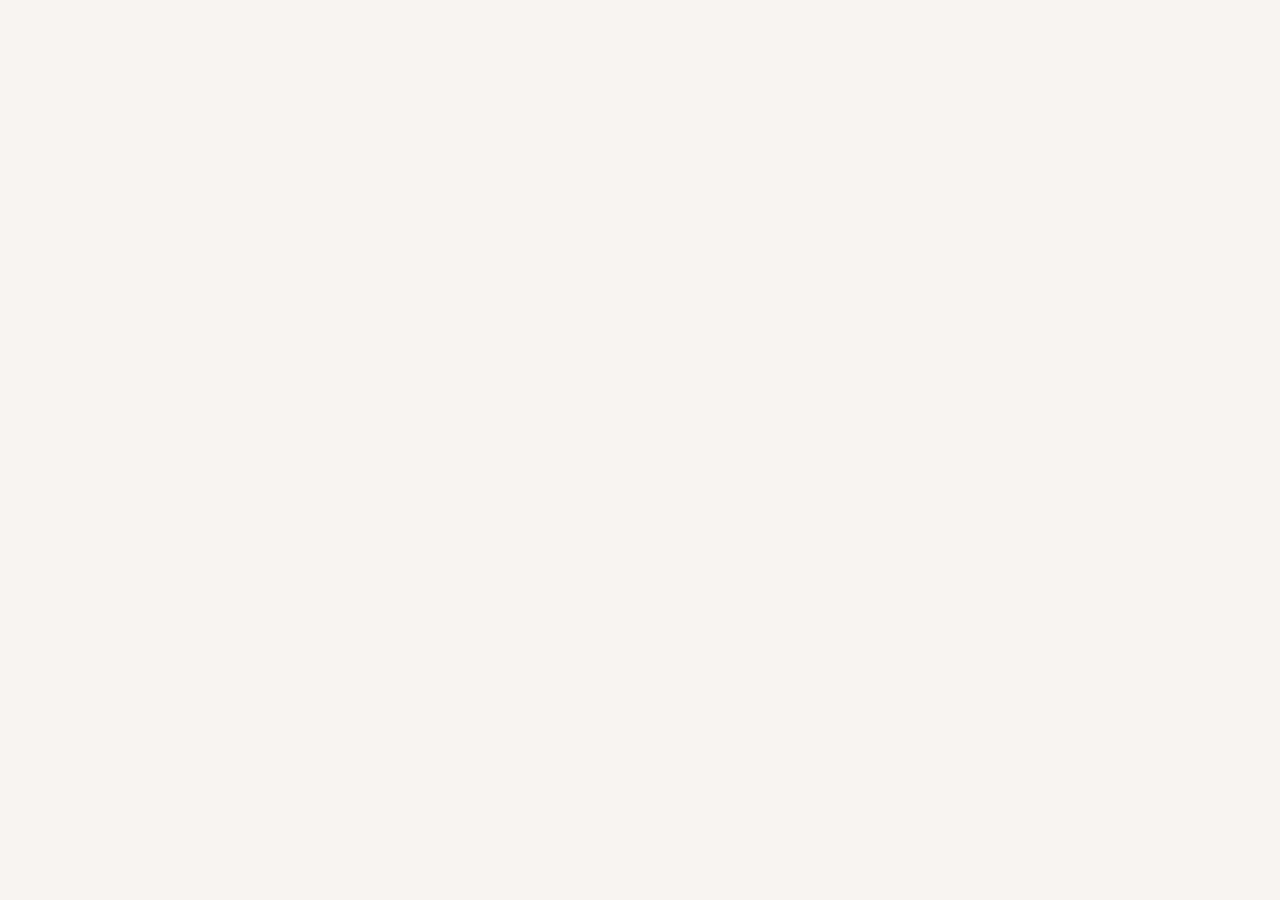
==== index.html @ 08ad14b5 "Added Password and separate dashboard for employee and owner" ====
<!doctype html>
<html lang="en">
<head>
<meta charset="utf-8">
<meta name="viewport" content="width=device-width,initial-scale=1,viewport-fit=cover">
<meta name="theme-color" content="#1d3f5e">
<meta name="description" content="Sunshine Fabrics - inward and outward stock register for quality, colour and quantity.">
<title>Sunshine Fabrics — Stock Register</title>
<link rel="icon" href="data:image/svg+xml,<svg xmlns='http://www.w3.org/2000/svg' viewBox='0 0 16 16'><rect width='16' height='16' rx='2' fill='%231d3f5e'/><path d='M3 4.5h10M3 8h10M3 11.5h6' stroke='white' stroke-width='1.4' stroke-linecap='round'/></svg>">
<link rel="stylesheet" href="css/app.css">
<style id="pageRule">@page{size:A5 portrait;margin:10mm}</style>
</head>

<body>

<!-- =========================== APP =========================== -->
<div id="app" hidden>

<header class="topbar">
  <div class="brand">
    <span class="mark">SF</span>
    <span><span class="brand-name">SUNSHINE FABRICS</span><span class="brand-sub">Stock Register</span></span>
  </div>
  <div class="totals num">
    <div><div class="k">Received</div><div class="v" id="hdrIn">0.00</div></div>
    <div><div class="k">Issued</div><div class="v" id="hdrOut">0.00</div></div>
    <div><div class="k">Balance</div><div class="v" id="hdrBal">0.00</div></div>
  </div>
</header>

<div class="syncbar">
  <span class="dot" id="syncDot"></span>
  <span id="syncText">Saved on this device.</span>
  <span class="pending" id="syncPending" hidden></span>
  <span class="spacer"></span>
  <span class="muted" id="syncLast"></span>
  <button class="btn btn-sm" type="button" id="syncBtn" hidden>Connect Google Drive</button>
</div>

<nav class="tabs" role="tablist">
  <button role="tab" data-view="inward"  aria-selected="true">Inward</button>
  <button role="tab" data-view="outward" aria-selected="false">Outward</button>
  <button role="tab" data-view="stock"   data-owner="1" aria-selected="false" hidden>Stock</button>
  <button role="tab" data-view="reports" data-owner="1" aria-selected="false" hidden>Reports</button>
  <button role="tab" data-view="history" data-owner="1" aria-selected="false" hidden>History</button>
  <button role="tab" data-view="setup"   data-owner="1" aria-selected="false" hidden>Setup</button>
  <button role="tab" data-view="login"   aria-selected="false">Login</button>
</nav>

<main>
  <div id="storageWarn" class="notice notice-bad" hidden></div>

  <!-- ---------------- INWARD ---------------- -->
  <section class="view" id="view-inward">
    <form class="panel" id="inForm">
      <div class="panel-head"><h2>Record Inward</h2><span class="eyebrow spacer" lang="hi">माल आया</span></div>
      <div class="panel-body">
        <div class="grid">
          <div><label for="inDate" class="req">Date</label><input id="inDate" type="date" required></div>
          <div><label for="inParty">Supplier / Mill</label><input id="inParty" list="partyList" autocomplete="off" placeholder="optional"></div>
          <div><label for="inQuality" class="req">Quality</label><select id="inQuality" required></select></div>
          <div>
            <label for="inColour" class="req">Colour</label>
            <input id="inColour" list="colourList" required autocomplete="off">
            <div class="hint" id="inColourHint"></div>
          </div>
          <div><label for="inQty" class="req">Quantity (KG)</label><input id="inQty" type="number" step="0.01" min="0.01" inputmode="decimal" required></div>
          <div class="grid-full"><label for="inRemarks">Remarks</label><textarea id="inRemarks" rows="2"></textarea></div>
        </div>
        <div id="inErr" class="notice notice-bad" hidden style="margin-top:12px"></div>
        <div class="btn-row" style="margin-top:14px">
          <button class="btn-primary" type="submit">Save Inward</button>
          <button class="btn" type="reset">Clear</button>
        </div>
      </div>
    </form>

  </section>

  <!-- ---------------- OUTWARD ---------------- -->
  <section class="view" id="view-outward" hidden>
    <form class="panel" id="outForm">
      <div class="panel-head"><h2>Issue Outward Slip</h2><span class="eyebrow spacer" lang="hi">माल भेजा</span></div>
      <div class="panel-body">

        <div class="slipbar">
          <div><div class="eyebrow">Slip No.</div><div class="big" id="outSlipNo">—</div></div>
          <div style="min-width:140px"><label for="outDate" class="req">Date</label><input id="outDate" type="date" required></div>
          <div style="min-width:170px;flex:1"><label for="outParty">Customer</label><input id="outParty" list="partyList" autocomplete="off" placeholder="optional"></div>
          <div style="margin-left:auto;text-align:right"><div class="eyebrow">Slip Total</div><div class="big num" id="outTotal">0.00</div></div>
        </div>

        <div id="outLines"></div>
        <div class="btn-row"><button class="btn" type="button" id="addLine">+ Add Item</button></div>

        <div id="outErr" class="notice notice-bad" hidden style="margin-top:12px"></div>
        <div class="btn-row" style="margin-top:14px">
          <button class="btn-primary" type="submit">Save Slip</button>
        </div>
      </div>
    </form>

    <div class="panel" id="lastSlipPanel" hidden>
      <div class="panel-body">
        <div class="notice notice-ok" style="margin:0">
          <strong>Slip <span id="lastSlipNo"></span> saved.</strong>
          <span class="num" id="lastSlipTotal"></span> KG.
          <div class="btn-row" style="margin-top:9px">
            <button class="btn" type="button" id="printLast">Print Slip (A5)</button>
            <button class="btn" type="button" id="printLastRoll">Print Receipt</button>
          </div>
        </div>
      </div>
    </div>

  </section>

  <!-- ---------------- STOCK ---------------- -->
  <section class="view" id="view-stock" hidden>
    <div class="panel">
      <div class="panel-head">
        <h2>Current Stock</h2>
        <div class="spacer btn-row">
          <input id="stockSearch" placeholder="Search quality or colour" style="width:200px" autocomplete="off">
          <button class="btn btn-sm" type="button" id="printStock">Print</button>
        </div>
      </div>
      <div class="tablewrap"><table id="stockTable"></table></div>
    </div>
    <p class="hint">Stock is worked out from the register, so it follows whatever is entered.
       <strong>Delete</strong> takes a whole quality and colour out of the figures &mdash; every entry behind
       that line stops counting, but all of them stay in <strong>History</strong>, so a wrong press can be
       found and the figures always add up. To change one entry rather than the whole line, use
       <strong>Correct</strong> in History.</p>
  </section>

  <!-- ---------------- REPORTS ---------------- -->
  <section class="view" id="view-reports" hidden>
    <div class="panel">
      <div class="panel-head">
        <h2>Stock Report</h2>
        <div class="spacer btn-row">
          <button class="btn btn-sm" type="button" id="printReport">Print</button>
          <button class="btn btn-sm" type="button" id="reportCsv">Export CSV</button>
        </div>
      </div>
      <div class="panel-body">
        <div class="btn-row" style="margin-bottom:12px">
          <button class="btn btn-sm" type="button" data-period="this">This Month</button>
          <button class="btn btn-sm" type="button" data-period="last">Last Month</button>
          <button class="btn btn-sm" type="button" data-period="year">This Year</button>
        </div>
        <div class="grid" style="max-width:420px">
          <div><label for="repFrom">From</label><input id="repFrom" type="date"></div>
          <div><label for="repTo">To</label><input id="repTo" type="date"></div>
        </div>
        <p class="hint" id="repCaption"></p>
        <div id="repUndated"></div>

        <div class="stats" id="repStats"></div>
      </div>
    </div>

    <div class="panel">
      <div class="panel-head"><h2>Movement by Quality</h2><span class="eyebrow spacer">Opening to closing</span></div>
      <div class="tablewrap"><table id="repRows"></table></div>
    </div>

    <div class="panel">
      <div class="panel-head"><h2>Suppliers &amp; Customers</h2><span class="eyebrow spacer">In this period</span></div>
      <div class="tablewrap"><table id="repParties"></table></div>
    </div>
  </section>

  <!-- ---------------- HISTORY ---------------- -->
  <section class="view" id="view-history" hidden>
    <div class="panel">
      <div class="panel-head"><h2>History</h2><span class="eyebrow spacer">Full register</span></div>
      <div class="panel-body">
        <div class="grid">
          <div><label for="hFrom">From</label><input id="hFrom" type="date"></div>
          <div><label for="hTo">To</label><input id="hTo" type="date"></div>
          <div><label for="hType">Type</label><select id="hType">
            <option value="">All</option><option value="IN">Inward</option><option value="OUT">Outward</option>
          </select></div>
          <div><label for="hSearch">Search</label><input id="hSearch" placeholder="quality, colour, party, slip" autocomplete="off"></div>
        </div>
        <div class="btn-row" style="margin-top:12px">
          <label style="display:flex;align-items:center;gap:6px;margin:0;font-weight:500">
            <input type="checkbox" id="hVoid" style="width:auto"> Show deleted entries
          </label>
          <span class="spacer"></span>
          <button class="btn btn-sm" type="button" id="exportCsv">Export CSV</button>
        </div>
      </div>
      <div class="tablewrap"><table id="histTable"></table></div>
    </div>
  </section>

  <!-- ---------------- SETUP ---------------- -->
  <section class="view" id="view-setup" hidden>
    <div class="panel">
      <div class="panel-head">
        <h2>Google Drive</h2>
        <span class="spacer"></span>
        <span class="dot" id="setupDot"></span>
        <span class="eyebrow" id="setupState">Not set up</span>
      </div>
      <div class="panel-body">

        <!-- shown when no Client ID has been put in js/config.js -->
        <div id="driveNotSetUp" hidden>
          <div class="notice notice-warn" style="margin-top:0">
            <strong>Google Drive is not switched on yet.</strong>
            The register is saving on this device only.
          </div>
          <p class="hint" style="margin-top:0">To switch it on, do these two things once:</p>
          <ol class="hint" style="margin:0 0 12px;padding-left:20px;line-height:1.8">
            <li>In the Google Cloud Console, create an <strong>OAuth Client ID</strong> of type
                <strong>Web application</strong>, and under <strong>Authorised JavaScript origins</strong>
                add exactly this address:
                <br><code id="originBox" style="display:inline-block;margin-top:4px;padding:3px 7px;background:#f4f3f0;border:1px solid var(--rule-mid);border-radius:2px;font-size:12px"></code>
            </li>
            <li>Paste the Client ID into <code>js/config.js</code>, on the
                <code>googleClientId</code> line, then upload that file again.</li>
          </ol>
          <p class="hint">Full steps are in <strong>README.md</strong>. The Client ID is public by design &mdash;
             it is safe in that file, because Google only accepts it from the address above.</p>
        </div>

        <!-- shown once a Client ID is present -->
        <div id="driveSetUp" hidden>
          <p class="hint" style="margin-top:0" id="driveStatusLine"></p>
          <div class="btn-row">
            <button class="btn-primary" type="button" id="driveConnect">Connect Google Drive</button>
            <button class="btn" type="button" id="driveSync">Sync now</button>
            <button class="btn" type="button" id="driveRefresh">Refresh from Drive</button>
            <button class="btn-danger" type="button" id="disconnectDrive">Disconnect</button>
          </div>
          <p class="hint" id="driveLastLine"></p>
        </div>

        <p class="hint">
          The register is always saved on this device first, so nothing is lost if Drive is unreachable.
          When connected it is also kept as one file in your Google Drive and merged with any other device
          on the same account &mdash; entries are combined, never overwritten.
          Google signs you out after about an hour; the bar at the top then says <strong>Reconnect</strong>,
          and any changes made meanwhile are kept and sent when you press it.
        </p>
      </div>
    </div>

    <div class="panel">
      <div class="panel-head"><h2>Qualities</h2></div>
      <div class="panel-body">
        <div class="btn-row" style="margin-bottom:12px">
          <input id="newQuality" placeholder="New quality name" style="max-width:260px" autocomplete="off">
          <button class="btn" type="button" id="addQuality">Add</button>
        </div>
        <div class="tablewrap"><table id="qualityTable"></table></div>
      </div>
    </div>

    <div class="panel">
      <div class="panel-head">
        <h2>Slip Numbering</h2>
        <span class="eyebrow spacer">Next slip <strong id="slipNext">&mdash;</strong></span>
      </div>
      <div class="panel-body">
        <p class="hint" style="margin-top:0">
          Outward slips are numbered in order. Restart the count when you begin a new slip book
          or a new financial year.
        </p>
        <div class="btn-row">
          <label for="slipStart" style="margin:0">Restart from</label>
          <input id="slipStart" type="number" min="1" step="1" value="1" style="width:110px">
          <button class="btn-danger" type="button" id="slipReset">Reset</button>
        </div>
        <p class="hint" id="slipWarn"></p>
      </div>
    </div>

    <div class="panel">
      <div class="panel-head">
        <h2>Printing</h2>
        <span class="eyebrow spacer">This device only</span>
      </div>
      <div class="panel-body">
        <p class="hint" style="margin-top:0">
          Which paper the <strong>Print</strong> buttons use on this computer or phone. The counter
          can print small receipts while the office prints full sheets &mdash; this choice is not
          shared with the other devices.
        </p>
        <div class="btn-row" id="paperPick"></div>
        <p class="hint" id="paperNote"></p>
        <div class="btn-row" style="margin-top:12px">
          <button class="btn" type="button" id="printSample">Print a test page</button>
        </div>
        <p class="hint">
          On a thermal printer, turn off <strong>Headers and footers</strong> in the browser's print
          box and set <strong>Margins</strong> to None, or the roll comes out with a web address
          printed across it. Set the printer's own paper width to match the choice above.
        </p>
      </div>
    </div>

    <div class="panel">
      <div class="panel-head"><h2>Backup</h2></div>
      <div class="panel-body">
        <p class="hint" style="margin-top:0">A downloaded backup is the copy that does not depend on this browser or on Google. Take one regularly.</p>
        <div class="btn-row">
          <button class="btn-primary" type="button" id="backupBtn">Download Backup</button>
          <button class="btn" type="button" id="restoreBtn">Restore from Backup</button>
          <input type="file" id="restoreFile" accept="application/json,.json" hidden>
        </div>
        <p class="hint" id="backupInfo"></p>
        <p class="hint" id="storageInfo"></p>
      </div>
    </div>

    <div class="panel">
      <div class="panel-head">
        <h2>Merge Old Entries</h2>
        <span class="eyebrow spacer" id="compactCount">&mdash;</span>
      </div>
      <div class="panel-body">
        <p class="hint" style="margin-top:0">
          Folds every entry up to a chosen date into one opening line per quality and colour.
          The stock figures do not change. It is for a register that has grown large &mdash;
          normally once a year, on the closing date of the old book.
        </p>
        <div class="notice notice-warn" style="margin:0 0 12px">
          <strong>The detail before that date is removed, not marked deleted.</strong>
          Slips from before it cannot be reprinted, and reports cannot be run for those months.
          A backup is downloaded first, and that file is the only way back.
        </div>
        <div class="grid">
          <div><label for="compactTo">Merge everything up to</label><input id="compactTo" type="date"></div>
        </div>
        <p class="hint" id="compactPreview"></p>
        <div class="btn-row" style="margin-top:12px">
          <button class="btn-danger" type="button" id="compactBtn">Merge entries up to this date</button>
        </div>
      </div>
    </div>

    <div class="panel">
      <div class="panel-head">
        <h2>Start Fresh</h2>
        <span class="eyebrow spacer" id="freshCount">&mdash;</span>
      </div>
      <div class="panel-body">
        <p class="hint" style="margin-top:0">
          Clears every entry and begins the register from nothing, with slip numbers back at 1.
          It is here for wiping out practice entries before the real register starts, or for
          opening a clean book at a new financial year.
        </p>
        <div class="notice notice-warn" style="margin:0 0 12px">
          <strong>This is the one thing in this software that truly removes entries</strong>
          rather than marking them deleted. A backup is downloaded first, and that file is the
          only way back.
        </div>
        <div class="btn-row">
          <label style="display:flex;align-items:center;gap:6px;margin:0;font-weight:500">
            <input type="checkbox" id="freshKeepQ" style="width:auto" checked> Keep the quality list
          </label>
        </div>
        <div class="btn-row" style="margin-top:12px">
          <button class="btn-danger" type="button" id="freshBtn">Clear the register</button>
        </div>
      </div>
    </div>

  </section>

  <!-- ---------------- LOGIN (owner) ---------------- -->
  <section class="view" id="view-login" hidden>
    <div class="panel">
      <div class="panel-head"><h2>Owner Login</h2><span class="eyebrow spacer" id="loginState">Locked</span></div>
      <div class="panel-body">
        <p class="hint" style="margin-top:0">
          Stock, Reports, History and Setup are for the owner only. Inward and Outward stay open
          for everyone.
        </p>

        <form id="loginAsk" hidden>
          <label for="loginPw">Owner password</label>
          <input id="loginPw" type="password" autocomplete="current-password">
          <div id="loginMsg" class="hint hint-bad" hidden></div>
          <div class="btn-row" style="margin-top:14px">
            <button class="btn-primary" type="submit">Login</button>
          </div>
        </form>

        <div id="loginDone" hidden>
          <div class="notice notice-ok" style="margin-top:0">
            <strong>Owner is logged in.</strong> It locks again after
            <span id="autoMin"></span> minutes without use.
          </div>
          <div class="btn-row">
            <button class="btn-primary" type="button" id="ownerLogout">Log out</button>
          </div>
        </div>
      </div>
    </div>
  </section>
</main>
</div>

<datalist id="colourList"></datalist>
<datalist id="partyList"></datalist>

<div class="modal" id="modal" hidden><div class="card" id="modalCard"></div></div>
<div id="toast" role="status" aria-live="polite"></div>
<div id="printArea"></div>

<!-- Google sign-in. Only used when a Client ID is set in js/config.js. -->
<script src="https://accounts.google.com/gsi/client" async defer></script>

<!-- Plain scripts, not modules, so the software also runs when the
     files are opened directly from a folder with no web server. -->
<script src="js/config.js"></script>
<script src="js/store.js"></script>
<script src="js/drive.js"></script>
<script src="js/ui.js"></script>
</body>
</html>
---- css/app.css ----
/* ------------------------------------------------------------------
   Sunshine Fabrics - stock register

   The look is a paper register rather than a dashboard: warm paper
   ground, hairline rules, square-ish corners, and colour used only
   where it carries meaning (received / issued / shortage). Figures
   are set in tabular numerals so KG columns line up digit over digit.
------------------------------------------------------------------ */
:root{
  --paper:#f6f5f2;
  --card:#ffffff;
  --ink:#1a1917;
  --ink-2:#56534d;
  --ink-3:#8b8882;
  --rule:#e4e1da;
  --rule-mid:#d2cec5;
  --rule-dark:#b4afa4;
  --navy:#1d3f5e;
  --navy-dark:#16324a;
  --navy-wash:#eef2f6;
  --gold:#c08a2e;
  --in:#2f6b47;
  --in-wash:#edf4ef;
  --out:#9c4a2f;
  --out-wash:#f8efeb;
  --danger:#b3261e;
  --danger-wash:#fbeeed;
  --warn:#8a6116;
  --warn-wash:#fdf5e4;
  --sans:ui-sans-serif,system-ui,-apple-system,"Segoe UI",Roboto,"Helvetica Neue",Arial,sans-serif;
  --r:3px;
}
*{box-sizing:border-box}
html,body{margin:0;padding:0}
body{
  font-family:var(--sans); font-size:14px; line-height:1.45;
  color:var(--ink); background:var(--paper); -webkit-text-size-adjust:100%;
}
.num{font-variant-numeric:tabular-nums;font-feature-settings:"tnum" 1}
h1,h2,h3{margin:0;font-weight:600;letter-spacing:-0.01em}
:focus-visible{outline:2px solid var(--navy);outline-offset:1px}

/* ---------- controls ---------- */
button{font:inherit;cursor:pointer;border-radius:var(--r);border:1px solid transparent;padding:8px 13px;font-weight:600;font-size:13px}
button:disabled{opacity:.45;cursor:not-allowed}
.btn-primary{background:var(--navy);color:#fff;border-color:var(--navy)}
.btn-primary:hover:not(:disabled){background:var(--navy-dark)}
.btn{background:#fff;color:var(--ink);border-color:var(--rule-mid)}
.btn:hover:not(:disabled){background:#faf9f7;border-color:var(--rule-dark)}
.btn-danger{background:#fff;color:var(--danger);border-color:#e2bbb8}
.btn-danger:hover:not(:disabled){background:var(--danger-wash)}
.btn-link{background:none;border:none;color:var(--navy);padding:4px 6px;text-decoration:underline;text-underline-offset:2px;font-weight:600}
.btn-sm{padding:5px 9px;font-size:12px}
.btn-row{display:flex;gap:8px;flex-wrap:wrap;align-items:center}

label{display:block;font-size:12px;font-weight:600;color:var(--ink-2);margin-bottom:4px}
input,select,textarea{
  font:inherit;width:100%;padding:8px 9px;color:var(--ink);background:#fff;
  border:1px solid var(--rule-mid);border-radius:var(--r);
}
input:focus,select:focus,textarea:focus{border-color:var(--navy);outline:2px solid var(--navy-wash);outline-offset:0}
input[type=number]{font-variant-numeric:tabular-nums}
textarea{resize:vertical;min-height:38px}
.hint{font-size:12px;color:var(--ink-3);margin-top:4px}
.hint-warn{color:var(--warn)}
.hint-bad{color:var(--danger);font-weight:600}
.hint-ok{color:var(--in)}
.req::after{content:"*";color:var(--danger);margin-left:2px}

/* ---------- masthead ---------- */
.topbar{background:var(--navy);color:#fff;padding:11px 16px;display:flex;gap:16px;align-items:center;flex-wrap:wrap}
.brand{display:flex;align-items:center;gap:10px;min-width:0}
.mark{
  width:30px;height:30px;flex:none;border-radius:2px;background:var(--gold);
  display:flex;align-items:center;justify-content:center;
  font-weight:700;font-size:13px;color:#2a1c06;letter-spacing:-.02em
}
.brand-name{font-size:15px;font-weight:600;letter-spacing:.07em;line-height:1.15}
.brand-sub{display:block;font-size:10px;font-weight:400;opacity:.72;letter-spacing:.09em;text-transform:uppercase}
.totals{margin-left:auto;display:flex;gap:22px}
.totals div{text-align:right}
.totals .k{font-size:10px;text-transform:uppercase;letter-spacing:.07em;opacity:.72}
.totals .v{font-size:16px;font-weight:600;font-variant-numeric:tabular-nums;line-height:1.25}
.totals .v.neg{color:#ffb4ae}

/* ---------- sync strip ---------- */
.syncbar{
  display:flex;align-items:center;gap:10px;flex-wrap:wrap;
  padding:7px 16px;font-size:12px;background:#fbfaf8;border-bottom:1px solid var(--rule-mid);color:var(--ink-2)
}
.dot{width:7px;height:7px;border-radius:50%;flex:none;background:var(--ink-3)}
.dot.ok{background:var(--in)}
.dot.warn{background:var(--warn)}
.dot.bad{background:var(--danger)}
.dot.busy{background:var(--navy);animation:pulse 1s ease-in-out infinite}
@keyframes pulse{0%,100%{opacity:1}50%{opacity:.3}}
.syncbar .spacer{margin-left:auto}
.pending{font-weight:600;color:var(--warn)}

/* ---------- tabs ---------- */
.tabs{background:#fff;border-bottom:1px solid var(--rule-mid);display:flex;overflow-x:auto;position:sticky;top:0;z-index:20}
.tabs button{
  border:none;background:none;border-radius:0;padding:11px 16px;color:var(--ink-2);
  border-bottom:2px solid transparent;white-space:nowrap;font-size:13px
}
.tabs button:hover{color:var(--ink);background:#faf9f7}
.tabs button[aria-selected=true]{color:var(--navy);border-bottom-color:var(--navy)}

main{max-width:1080px;margin:0 auto;padding:16px}
@media(max-width:600px){main{padding:12px}}

/* ---------- phones and tablets ----------
   A touch browser zooms the whole page in whenever a field smaller
   than 16px is tapped, and does not zoom back out. On a day of
   entering slips that is unusable, so on a touch screen the fields
   are the size the browser is happy with. */
@media(pointer:coarse){
  input,select,textarea{font-size:16px;padding:10px}
  button{padding:10px 14px;font-size:14px}
  .btn-sm{padding:7px 11px;font-size:13px}
  .tabs button{padding-top:13px;padding-bottom:13px}   /* a thumb-sized target */
}
/* all seven tabs should fit a narrow phone rather than run off the edge */
@media(max-width:430px){
  .tabs button{padding-left:7px;padding-right:7px;font-size:12px}
}
.tabs button[hidden]{display:none}
.totals[hidden]{display:none}
.view[hidden]{display:none}

.panel{background:var(--card);border:1px solid var(--rule);border-radius:var(--r);margin-bottom:14px}
.panel-head{padding:11px 14px;border-bottom:1px solid var(--rule);display:flex;align-items:center;gap:10px;flex-wrap:wrap}
.panel-head h2{font-size:14px}
.panel-head .spacer{margin-left:auto}
.panel-body{padding:14px}
.eyebrow{font-size:11px;font-weight:600;letter-spacing:.08em;text-transform:uppercase;color:var(--ink-3)}

.grid{display:grid;gap:12px;grid-template-columns:repeat(auto-fit,minmax(170px,1fr))}
.grid-full{grid-column:1/-1}

/* ---------- tables ---------- */
.tablewrap{overflow-x:auto;-webkit-overflow-scrolling:touch}
table{width:100%;border-collapse:collapse;font-size:13px}
th{
  text-align:left;font-size:11px;letter-spacing:.06em;text-transform:uppercase;
  color:var(--ink-3);font-weight:600;padding:8px 10px;
  border-bottom:1px solid var(--rule-dark);white-space:nowrap;background:#fff
}
td{padding:8px 10px;border-bottom:1px solid var(--rule);vertical-align:top}
tbody tr:last-child td{border-bottom:none}
tbody tr:hover{background:#fbfaf8}
.r{text-align:right;font-variant-numeric:tabular-nums;white-space:nowrap}
tfoot td{border-top:1px solid var(--rule-dark);border-bottom:none;font-weight:600;background:#fbfaf8}
.neg{color:var(--danger);font-weight:600}
.muted{color:var(--ink-3)}
.voided td{color:var(--ink-3)}
.voided .strike{text-decoration:line-through}

.chip{display:inline-block;font-size:10px;font-weight:700;letter-spacing:.05em;padding:2px 6px;border-radius:2px;text-transform:uppercase;white-space:nowrap}
.chip-in{background:var(--in-wash);color:var(--in)}
.chip-out{background:var(--out-wash);color:var(--out)}
.chip-void{background:#efedea;color:var(--ink-3)}
.chip-forced{background:var(--warn-wash);color:var(--warn)}
.chip-corr{background:var(--navy-wash);color:var(--navy)}

.empty{padding:26px 14px;text-align:center;color:var(--ink-3);font-size:13px}

/* ---------- report figures ---------- */
.stats{display:grid;gap:10px;grid-template-columns:repeat(auto-fit,minmax(150px,1fr));margin-top:14px}
.stat{border:1px solid var(--rule);border-radius:var(--r);padding:11px 13px;background:#fcfbf9}
.stat .k{font-size:10px;font-weight:600;letter-spacing:.07em;text-transform:uppercase;color:var(--ink-3)}
.stat .v{font-size:21px;font-weight:600;font-variant-numeric:tabular-nums;line-height:1.25;margin-top:3px}
.stat .u{font-size:11px;font-weight:500;color:var(--ink-3);margin-left:3px}
.stat .d{font-size:11px;margin-top:3px;font-variant-numeric:tabular-nums}
.stat.in  .v{color:var(--in)}
.stat.out .v{color:var(--out)}
.stat.close{background:var(--navy-wash);border-color:#d8e1ea}
.stat.close .v{color:var(--navy)}
.stat .v.neg{color:var(--danger)}
.up{color:var(--in)}
.down{color:var(--out)}
.flat{color:var(--ink-3)}

/* ---------- outward slip ---------- */
.line{border:1px solid var(--rule);border-radius:var(--r);padding:12px;margin-bottom:10px;background:#fcfbf9}
.line-head{display:flex;align-items:center;gap:8px;margin-bottom:10px}
.line-no{font-size:11px;font-weight:700;color:var(--ink-3);letter-spacing:.06em}
.slipbar{display:flex;gap:18px;align-items:flex-end;flex-wrap:wrap;padding:12px 14px;background:var(--navy-wash);border:1px solid #d8e1ea;border-radius:var(--r);margin-bottom:12px}
.slipbar .big{font-size:22px;font-weight:600;font-variant-numeric:tabular-nums;line-height:1.1}

/* ---------- notices ---------- */
.notice{padding:10px 13px;border-radius:var(--r);font-size:13px;margin-bottom:12px;border:1px solid}
.notice-bad{background:var(--danger-wash);border-color:#e8c4c1;color:#7f1b15}
.notice-warn{background:var(--warn-wash);border-color:#ecdcb4;color:#6d4d11}
.notice-ok{background:var(--in-wash);border-color:#c5dccd;color:#1f4b31}
.notice ul{margin:6px 0 0;padding-left:18px}

#toast{position:fixed;left:50%;bottom:22px;transform:translateX(-50%) translateY(8px);z-index:400;
  background:var(--ink);color:#fff;padding:10px 16px;border-radius:var(--r);font-size:13px;font-weight:500;
  opacity:0;pointer-events:none;transition:opacity .16s,transform .16s;max-width:90vw}
#toast.show{opacity:1;transform:translateX(-50%) translateY(0)}

/* ---------- lock ---------- */
#lock{position:fixed;inset:0;background:var(--paper);z-index:500;display:flex;align-items:center;justify-content:center;padding:20px}
#lock[hidden]{display:none}   /* an ID rule outranks the UA [hidden] rule, so state it here */
#lock .card{background:#fff;border:1px solid var(--rule-mid);border-radius:var(--r);padding:26px;max-width:340px;width:100%}
#lock .brand{justify-content:flex-start;margin-bottom:14px}
#lock .brand-name,#lock .brand-sub{color:var(--ink)}
#lock .brand-sub{opacity:.6}
#lock p{margin:0 0 16px;font-size:13px;color:var(--ink-2)}

/* ---------- modal ---------- */
.modal{position:fixed;inset:0;background:rgba(26,25,23,.4);z-index:300;display:flex;align-items:center;justify-content:center;padding:16px}
.modal[hidden]{display:none}
.modal .card{background:#fff;border-radius:var(--r);max-width:440px;width:100%;max-height:86vh;overflow:auto}
.modal .card h2{font-size:14px}

/* ---------- print ---------- */
#printArea{display:none}
@media print{
  body{background:#fff}
  body>*{display:none!important}
  #printArea{display:block!important}
}
.slip{font-size:11px;color:#000}
.slip h2{text-align:center;font-size:15px;letter-spacing:.08em;text-transform:uppercase;margin-bottom:1px}
.slip .sub{text-align:center;font-size:10px;color:#444;margin-bottom:10px;letter-spacing:.04em}
.slip .meta{display:flex;justify-content:space-between;gap:12px;font-size:11px;margin-bottom:6px}
.slip table{width:100%;border-collapse:collapse;font-size:11px;margin-top:6px}
.slip th,.slip td{border:1px solid #666;padding:5px 6px;text-align:left}
.slip th{background:#eee;font-size:10px;text-transform:uppercase;letter-spacing:.04em;color:#000}
.slip .r{text-align:right;font-variant-numeric:tabular-nums}
.slip .total{margin-top:10px;text-align:right;font-size:13px;font-weight:700}
.slip .sign{display:flex;justify-content:space-between;margin-top:34px;font-size:10px;color:#333}
.slip .sign span{border-top:1px solid #666;padding-top:4px;width:40%;text-align:center}

/* ---------- thermal roll receipt ----------
   A receipt is set in a monospace face because the figures have to
   line up down the right edge on a printer that has one font and no
   hairlines worth the name. Borders are dashed rules, which is what
   thermal heads print cleanly. Widths are the paper, less the few
   millimetres no thermal printer can reach at each edge. */
#printArea.roll-80{width:80mm;padding:2mm 3mm;font-size:11px}
#printArea.roll-58{width:58mm;padding:2mm;font-size:9.5px}
.roll{font-family:"Consolas",ui-monospace,"DejaVu Sans Mono","Courier New",monospace;
      color:#000;line-height:1.35;letter-spacing:0}
.roll .shop{text-align:center;font-weight:700;font-size:1.25em;letter-spacing:.05em}
.roll .kind{text-align:center;font-size:.82em;letter-spacing:.1em;text-transform:uppercase}
.roll hr{border:0;border-top:1px dashed #000;margin:4px 0}
.roll .row{display:flex;justify-content:space-between;gap:8px}
.roll .item{margin:4px 0}
.roll .item .nm{font-weight:700}
.roll .item .qt{display:flex;justify-content:space-between;gap:8px;padding-left:9px}
.roll .sum{display:flex;justify-content:space-between;font-weight:700;font-size:1.15em}
.roll .mid{text-align:center}
.roll .sml{font-size:.82em}
.roll .gone{text-decoration:line-through}
.roll .sg{margin-top:20px;text-align:center;font-size:.82em}
.roll .sg i{display:block;border-top:1px solid #000;margin:0 12% 3px}
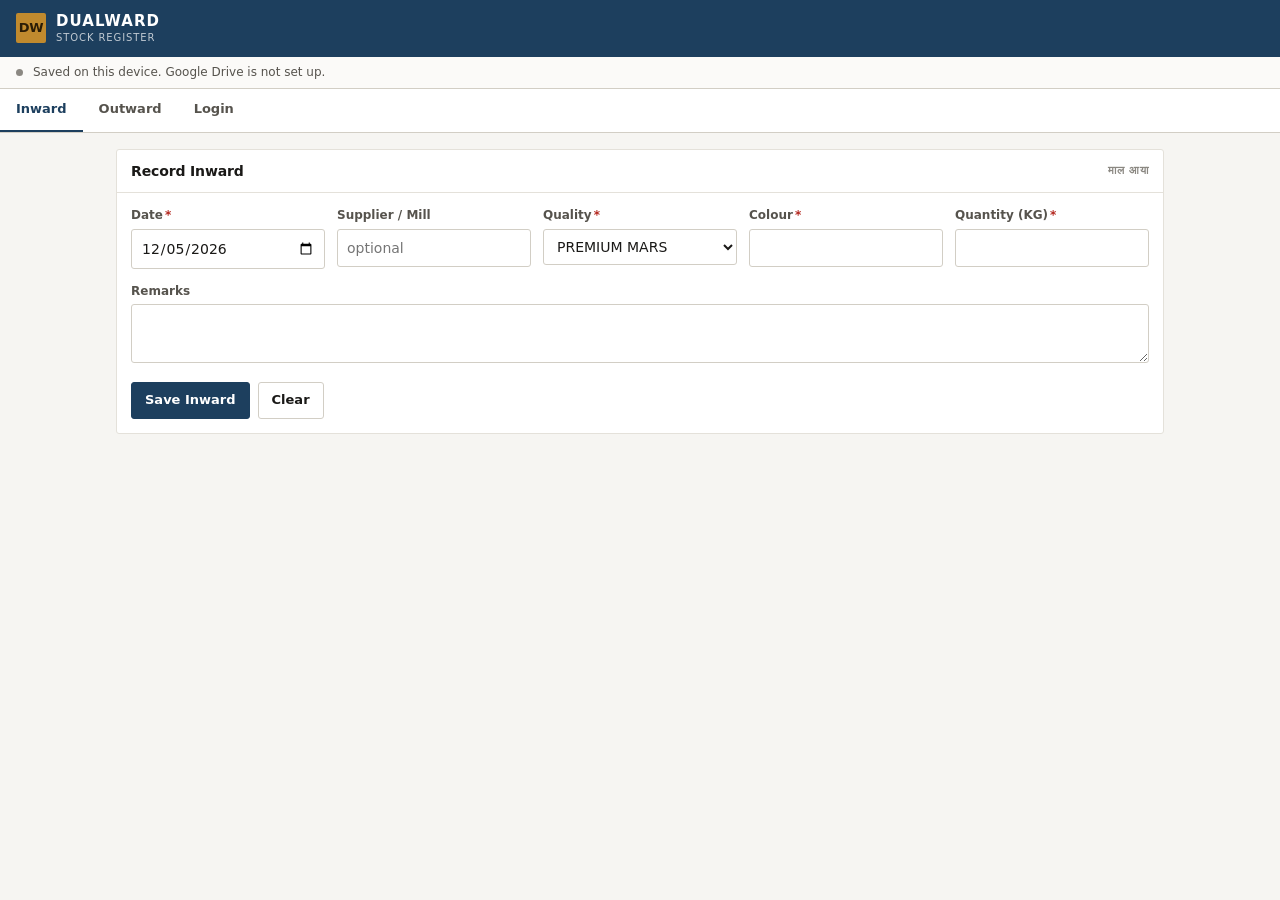
==== commit 28c80478: "Sunshine-Fabrics into DualWards" ====
--- a/index.html
+++ b/index.html
@@ -4,8 +4,8 @@
 <meta charset="utf-8">
 <meta name="viewport" content="width=device-width,initial-scale=1,viewport-fit=cover">
 <meta name="theme-color" content="#1d3f5e">
-<meta name="description" content="Sunshine Fabrics - inward and outward stock register for quality, colour and quantity.">
-<title>Sunshine Fabrics — Stock Register</title>
+<meta name="description" content="Dualward - inward and outward stock register for quality, colour and quantity.">
+<title>Dualward — Stock Register</title>
 <link rel="icon" href="data:image/svg+xml,<svg xmlns='http://www.w3.org/2000/svg' viewBox='0 0 16 16'><rect width='16' height='16' rx='2' fill='%231d3f5e'/><path d='M3 4.5h10M3 8h10M3 11.5h6' stroke='white' stroke-width='1.4' stroke-linecap='round'/></svg>">
 <link rel="stylesheet" href="css/app.css">
 <style id="pageRule">@page{size:A5 portrait;margin:10mm}</style>
@@ -18,8 +18,8 @@
 
 <header class="topbar">
   <div class="brand">
-    <span class="mark">SF</span>
-    <span><span class="brand-name">SUNSHINE FABRICS</span><span class="brand-sub">Stock Register</span></span>
+    <span class="mark">DW</span>
+    <span><span class="brand-name">DUALWARD</span><span class="brand-sub">Stock Register</span></span>
   </div>
   <div class="totals num">
     <div><div class="k">Received</div><div class="v" id="hdrIn">0.00</div></div>
--- a/css/app.css
+++ b/css/app.css
@@ -1,5 +1,5 @@
 /* ------------------------------------------------------------------
-   Sunshine Fabrics - stock register
+   Dualward - stock register
 
    The look is a paper register rather than a dashboard: warm paper
    ground, hairline rules, square-ish corners, and colour used only
